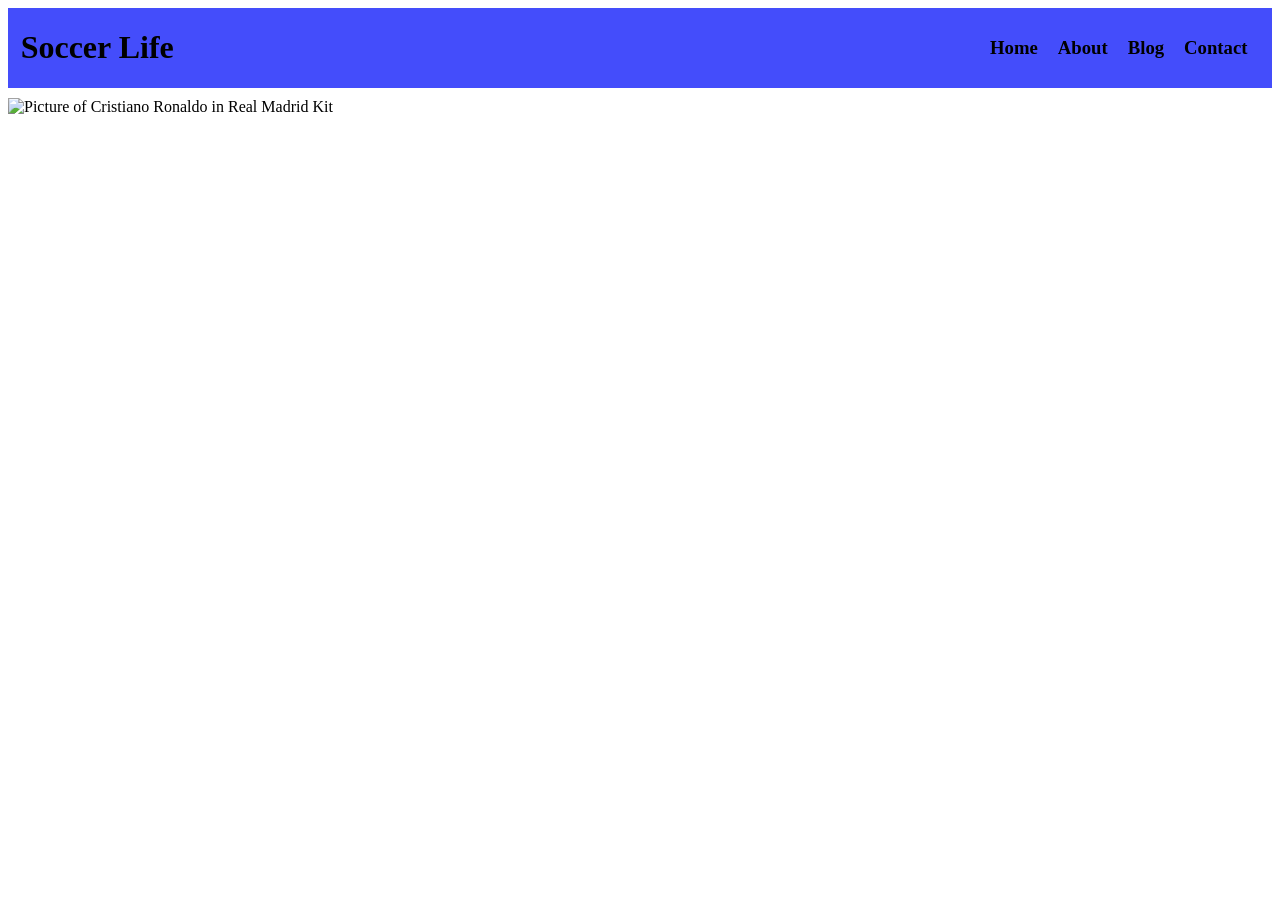
==== index.html @ 8e178317 "image change" ====
<!DOCTYPE html>
<html lang="en">

<head>
    <meta charset="UTF-8">
    <meta http-equiv="X-UA-Compatible" content="IE=edge">
    <meta name="viewport" content="width=device-width, initial-scale=1.0">
    <title>Top Sports News</title>
    <link rel="stylesheet" href="style.css">
</head>

<body>
    <header>
        <h1>Soccer Life</h1>
        <nav>
            <h3>Home</h3>
            <h3>About</h3>
            <h3>Blog</h3>
            <h3>Contact</h3>
        </nav>
    </header>

    <main>
        <img src="https://wallpapershome.com/images/pages/pic_h/2180.jpg"
            alt="Picture of Cristiano Ronaldo in Real Madrid Kit" height="100%" width="100%">
    </main>
</body>

</html>
---- style.css ----
/* header
{
    background-color: #333;
    color: #fff;
    padding: 1rem;
    display: flex;
    justify-content: space-between;
    align-items: center;
}

header h1
{
    margin: 0;
}

header nav ul
{
    list-style: none;
    display: flex;
    margin: 0;
}

header nav a
{
    color: #fff;
    text-decoration: none;
    padding: 1rem;
} */

header{
    background-color: rgb(68, 77, 251);
    display: flex;
    align-items: center;
}

header h1{
    margin-left: 1%;
}

nav {
    margin-left: 63%;
    display: flex;
}

nav h3{
    margin-left: 20px;
    /* display: flex; */
}

main{
    margin-top: 10px;
}
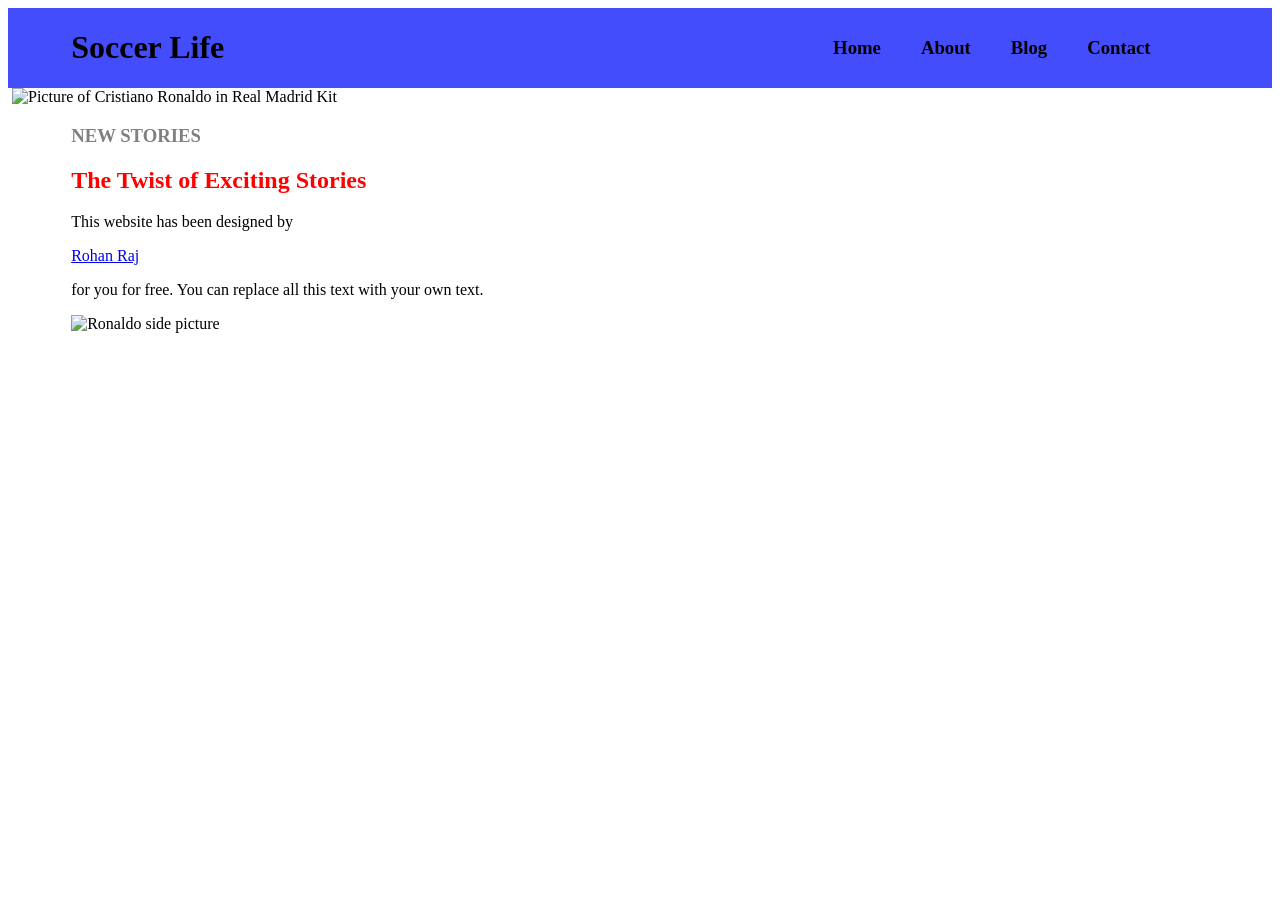
==== commit 170363e0: "mostly done" ====
--- a/index.html
+++ b/index.html
@@ -21,8 +21,35 @@
     </header>
 
     <main>
-        <img src="https://wallpapershome.com/images/pages/pic_h/2180.jpg"
-            alt="Picture of Cristiano Ronaldo in Real Madrid Kit" height="100%" width="100%">
+        <image>
+            <img src="https://wallpapershome.com/images/pages/pic_h/2180.jpg"
+                alt="Picture of Cristiano Ronaldo in Real Madrid Kit" height="100%" width="100%">
+        </image>
+
+        <section>
+            <h3>
+                NEW STORIES
+            </h3>
+            <div>
+                <!-- <div> -->
+                <h2>
+                    The Twist of Exciting Stories
+                </h2>
+                <p>
+                    This website has been designed by
+                </p>
+                <!-- <link rel="Rohan Raj" href="github.com/rohanraaj2"> -->
+                <a href="https://www.github.com/rohanraaj2"> Rohan Raj</a>
+                </p>
+                <p>
+                    for you for free. You can replace all this text with your own text.
+                </p>
+                <!-- </div> -->
+
+                <img src="https://image-service.onefootball.com/transform?w=840&h=630&dpr=2&image=https%3A%2F%2Fthepeoplesperson.com%2Fwp-content%2Fuploads%2F2022%2F07%2Fcristiano-ronaldo-2fbl-eur-nations-por-sui.jpeg"
+                    alt="Ronaldo side picture" height="30%" width="30%">
+            </div>
+        </section>
     </main>
 </body>
 
--- a/style.css
+++ b/style.css
@@ -34,19 +34,42 @@
 }
 
 header h1{
-    margin-left: 1%;
+    margin-left: 5%;
 }
 
 nav {
-    margin-left: 63%;
+    margin-left: 45%;
     display: flex;
 }
 
 nav h3{
-    margin-left: 20px;
+    margin-left: 40px;
     /* display: flex; */
 }
 
-main{
+image{
     margin-top: 10px;
 }
+
+section{
+    margin-left: 5%;
+}
+
+/* section img{
+    /* margin-left: 65%; */
+/* } */ */
+
+section div {
+    display: flex;
+}
+section h3{
+    color: grey;
+}
+
+section h2{
+    color: red;
+}
+
+section p.name{
+    color: grey
+}
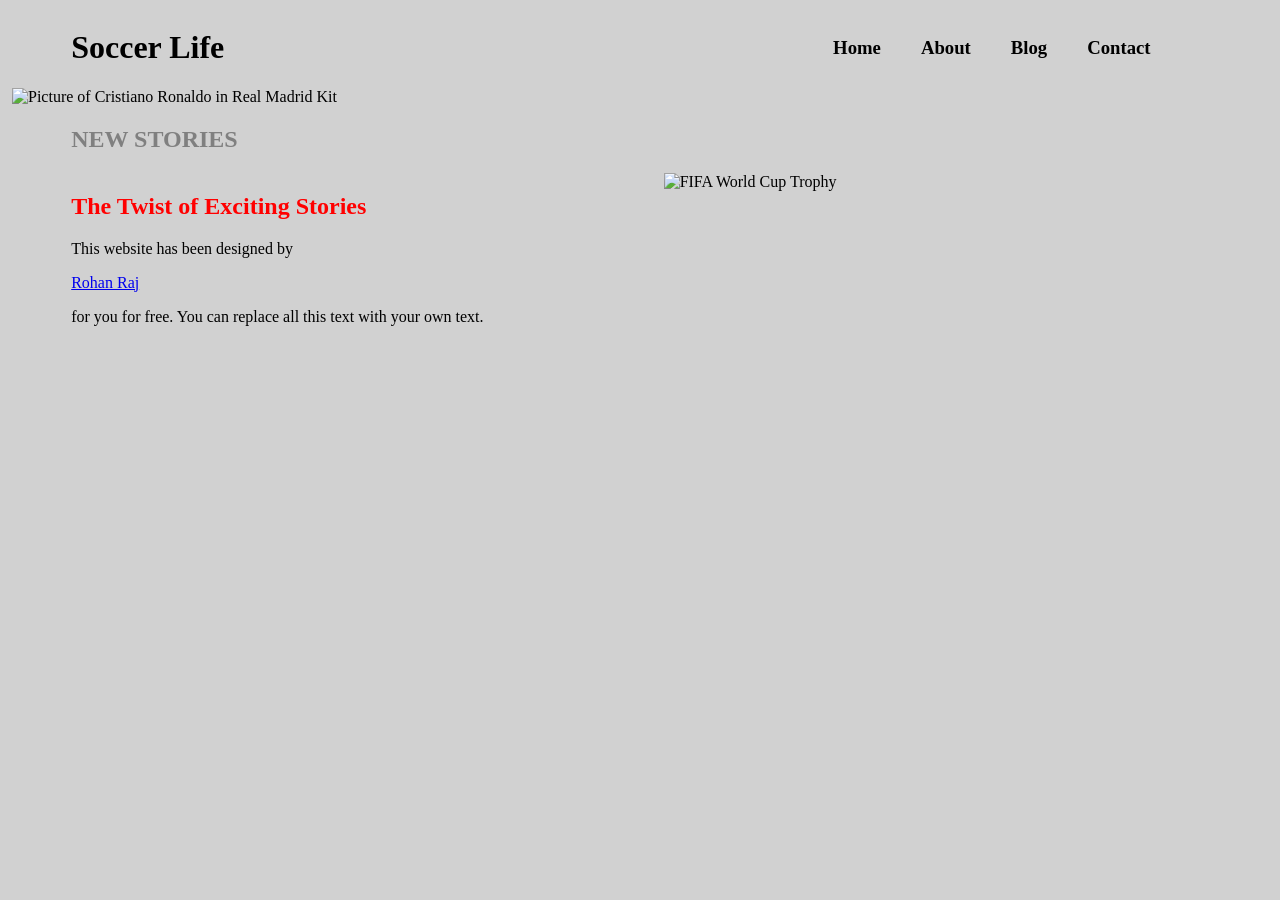
==== commit 039345ed: "majority done" ====
--- a/index.html
+++ b/index.html
@@ -27,28 +27,28 @@
         </image>
 
         <section>
-            <h3>
-                NEW STORIES
-            </h3>
-            <div>
-                <!-- <div> -->
+            <!-- <div> -->
                 <h2>
-                    The Twist of Exciting Stories
+                    NEW STORIES
                 </h2>
-                <p>
-                    This website has been designed by
-                </p>
-                <!-- <link rel="Rohan Raj" href="github.com/rohanraaj2"> -->
-                <a href="https://www.github.com/rohanraaj2"> Rohan Raj</a>
-                </p>
-                <p>
-                    for you for free. You can replace all this text with your own text.
-                </p>
-                <!-- </div> -->
-
-                <img src="https://image-service.onefootball.com/transform?w=840&h=630&dpr=2&image=https%3A%2F%2Fthepeoplesperson.com%2Fwp-content%2Fuploads%2F2022%2F07%2Fcristiano-ronaldo-2fbl-eur-nations-por-sui.jpeg"
-                    alt="Ronaldo side picture" height="30%" width="30%">
-            </div>
+                <article>
+                    <div>
+                        <h2>
+                            The Twist of Exciting Stories
+                        </h2>
+                        <p>
+                            This website has been designed by
+                        </p>
+                        <a href="https://www.github.com/rohanraaj2"> Rohan Raj</a>
+                        </p>
+                        <p>
+                            for you for free. You can replace all this text with your own text.
+                        </p>
+                    </div>
+                    <img src="https://images.unsplash.com/photo-1637203727317-3cc1a557cdbf?ixlib=rb-4.0.3&ixid=M3wxMjA3fDB8MHxwaG90by1wYWdlfHx8fGVufDB8fHx8fA%3D%3D&auto=format&fit=crop&w=812&q=80"
+                        alt="FIFA World Cup Trophy">
+                </article>
+            <!-- </div> -->
         </section>
     </main>
 </body>
--- a/style.css
+++ b/style.css
@@ -1,34 +1,9 @@
-/* header
-{
-    background-color: #333;
-    color: #fff;
-    padding: 1rem;
-    display: flex;
-    justify-content: space-between;
-    align-items: center;
+body{
+        background-color: rgb(209, 209, 209);
 }
 
-header h1
-{
-    margin: 0;
-}
-
-header nav ul
-{
-    list-style: none;
-    display: flex;
-    margin: 0;
-}
-
-header nav a
-{
-    color: #fff;
-    text-decoration: none;
-    padding: 1rem;
-} */
-
 header{
-    background-color: rgb(68, 77, 251);
+    /* background-color: rgb(194, 191, 191); */
     display: flex;
     align-items: center;
 }
@@ -51,23 +26,34 @@
     margin-top: 10px;
 }
 
+main{
+    /* background-color: rgb(194, 191, 191); */
+}
+
 section{
+    
+    /* background-color: rgb(216, 231, 189); */
     margin-left: 5%;
 }
 
-/* section img{
-    /* margin-left: 65%; */
-/* } */ */
-
-section div {
+/* section div{
+    margin-left: 5%;
+} */
+section article{
     display: flex;
 }
-section h3{
+section img{
+    margin-left: 15%;
+    width: 50%;
+    height: 50%;
+}
+
+section h2{
     color: grey;
 }
 
-section h2{
-    color: red;
+section article h2{
+    color: rgb(255, 0, 0);
 }
 
 section p.name{
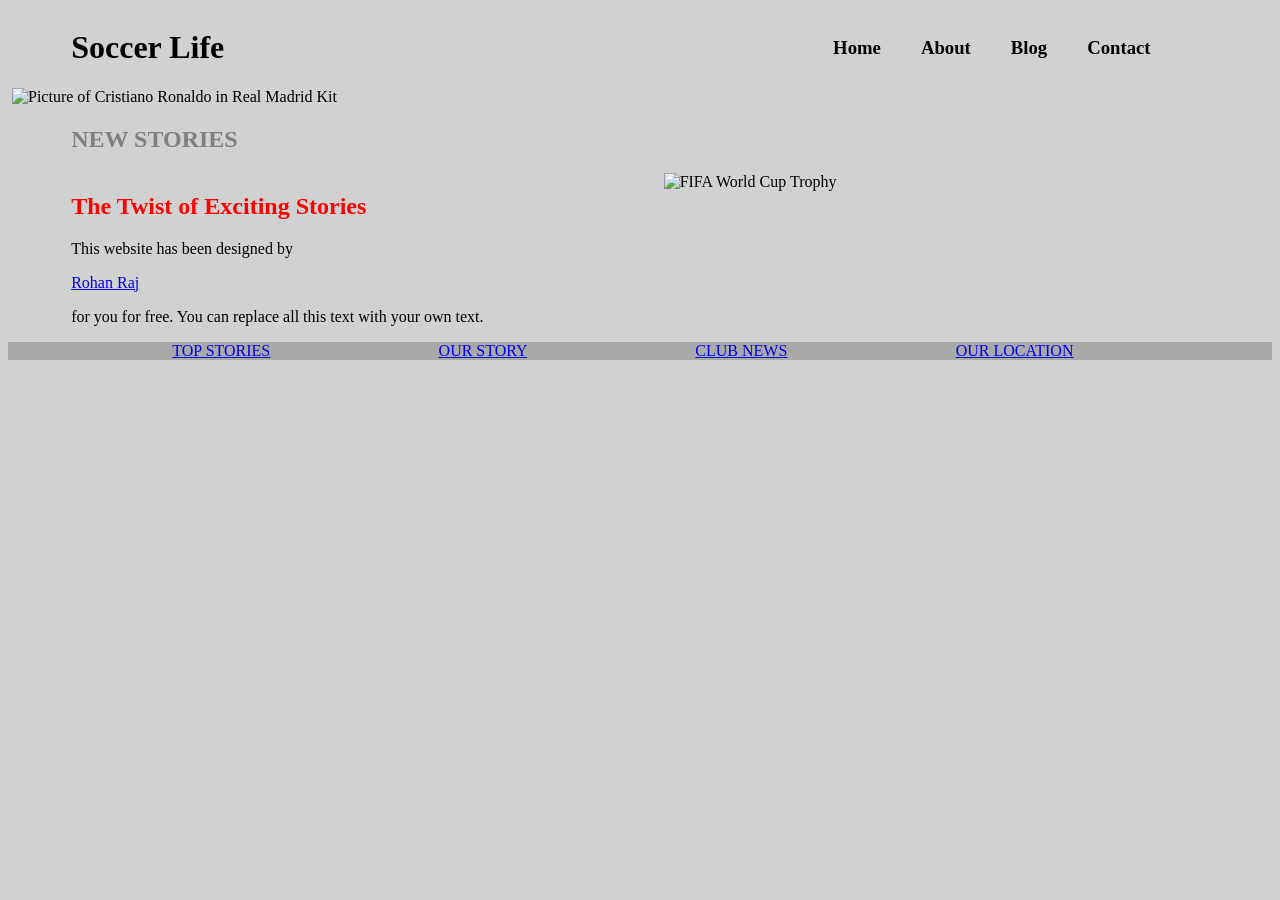
==== commit 4118c6fb: "footer done" ====
--- a/index.html
+++ b/index.html
@@ -27,29 +27,34 @@
         </image>
 
         <section>
-            <!-- <div> -->
-                <h2>
-                    NEW STORIES
-                </h2>
-                <article>
-                    <div>
-                        <h2>
-                            The Twist of Exciting Stories
-                        </h2>
-                        <p>
-                            This website has been designed by
-                        </p>
-                        <a href="https://www.github.com/rohanraaj2"> Rohan Raj</a>
-                        </p>
-                        <p>
-                            for you for free. You can replace all this text with your own text.
-                        </p>
-                    </div>
-                    <img src="https://images.unsplash.com/photo-1637203727317-3cc1a557cdbf?ixlib=rb-4.0.3&ixid=M3wxMjA3fDB8MHxwaG90by1wYWdlfHx8fGVufDB8fHx8fA%3D%3D&auto=format&fit=crop&w=812&q=80"
-                        alt="FIFA World Cup Trophy">
-                </article>
-            <!-- </div> -->
+            <h2>
+                NEW STORIES
+            </h2>
+            <article>
+                <div>
+                    <h2>
+                        The Twist of Exciting Stories
+                    </h2>
+                    <p>
+                        This website has been designed by
+                    </p>
+                    <a href="https://www.github.com/rohanraaj2"> Rohan Raj</a>
+                    </p>
+                    <p>
+                        for you for free. You can replace all this text with your own text.
+                    </p>
+                </div>
+                <img src="https://images.unsplash.com/photo-1637203727317-3cc1a557cdbf?ixlib=rb-4.0.3&ixid=M3wxMjA3fDB8MHxwaG90by1wYWdlfHx8fGVufDB8fHx8fA%3D%3D&auto=format&fit=crop&w=812&q=80"
+                    alt="FIFA World Cup Trophy">
+            </article>
         </section>
+
+        <footer>
+            <a href="#">TOP STORIES</a>
+            <a href="#">OUR STORY</a>
+            <a href="#">CLUB NEWS</a>
+            <a href="#">OUR LOCATION</a>
+        </footer>
     </main>
 </body>
 
--- a/style.css
+++ b/style.css
@@ -1,61 +1,74 @@
-body{
-        background-color: rgb(209, 209, 209);
+body
+{
+    background-color: rgb(209, 209, 209);
 }
 
-header{
-    /* background-color: rgb(194, 191, 191); */
+header
+{
     display: flex;
     align-items: center;
 }
 
-header h1{
+header h1
+{
     margin-left: 5%;
 }
 
-nav {
+nav
+{
     margin-left: 45%;
     display: flex;
 }
 
-nav h3{
+nav h3
+{
     margin-left: 40px;
-    /* display: flex; */
 }
 
-image{
+image
+{
     margin-top: 10px;
 }
 
-main{
-    /* background-color: rgb(194, 191, 191); */
-}
-
-section{
-    
-    /* background-color: rgb(216, 231, 189); */
+section
+{
     margin-left: 5%;
 }
 
-/* section div{
-    margin-left: 5%;
-} */
-section article{
+section article
+{
     display: flex;
 }
-section img{
+
+section img
+{
     margin-left: 15%;
     width: 50%;
     height: 50%;
 }
 
-section h2{
+section h2
+{
     color: grey;
 }
 
-section article h2{
+section article h2
+{
     color: rgb(255, 0, 0);
 }
 
-section p.name{
+section p.name
+{
     color: grey
+}
+
+footer
+{
+    background-color: darkgrey;
+/* padding: 1em; */
+    /* z-index: 1; */
+}
+
+footer a{
+margin-left: 13%;
 }
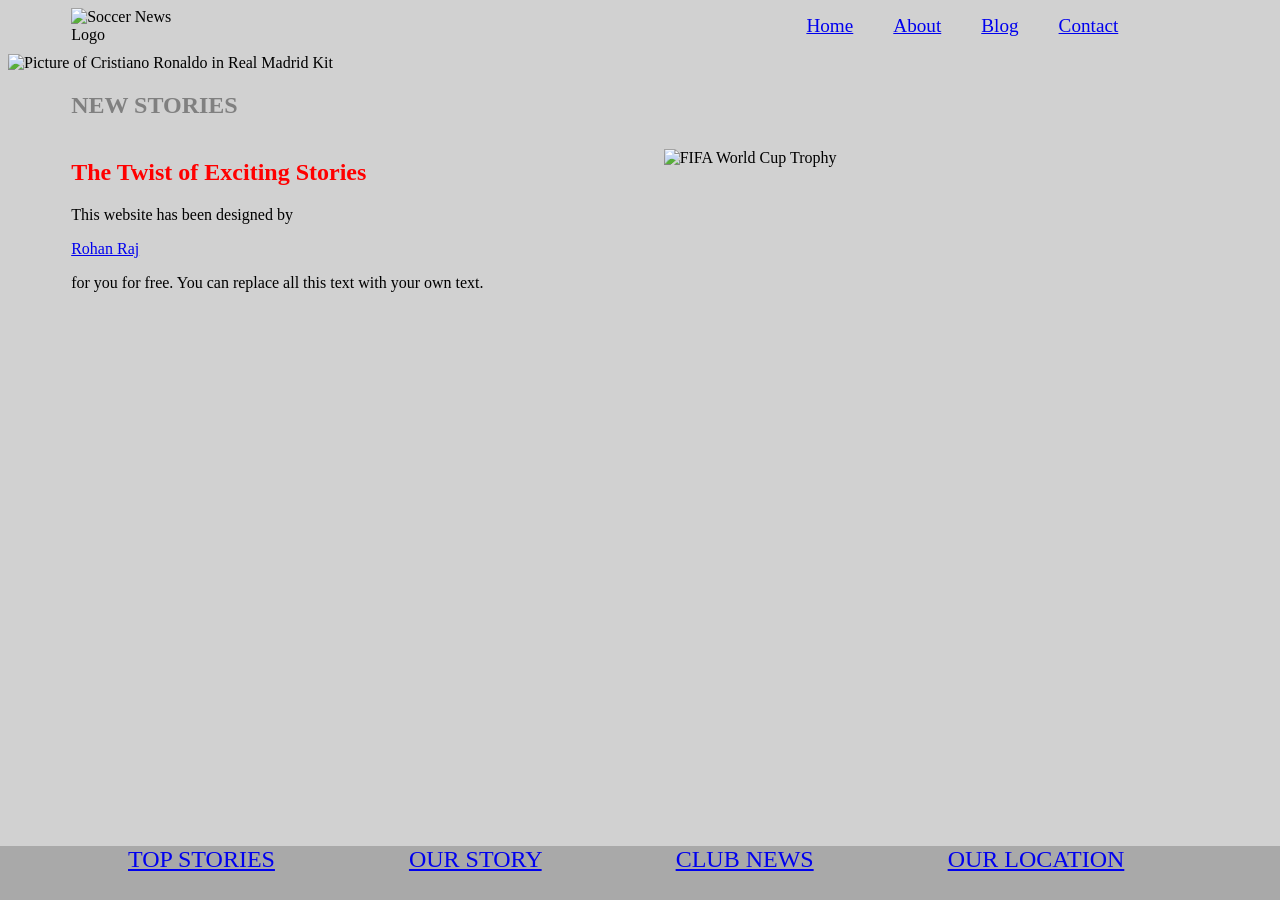
==== commit dee05f3d: "done" ====
--- a/index.html
+++ b/index.html
@@ -11,20 +11,23 @@
 
 <body>
     <header>
-        <h1>Soccer Life</h1>
+        <img src="https://st3.depositphotos.com/2274151/33518/v/450/depositphotos_335180990-stock-illustration-soccer-sticker-soccer-square-sign.jpg" alt="Soccer News Logo">
+        <!-- <h1>Soccer Life</h1> -->
         <nav>
-            <h3>Home</h3>
+            <a href="#">Home</a>
+            <a href="#">About</a>
+            <a href="#">Blog</a>
+            <a href="#">Contact</a>
+            <!-- <h3>Home</h3>
             <h3>About</h3>
             <h3>Blog</h3>
-            <h3>Contact</h3>
+            <h3>Contact</h3> -->
         </nav>
     </header>
 
     <main>
-        <image>
             <img src="https://wallpapershome.com/images/pages/pic_h/2180.jpg"
-                alt="Picture of Cristiano Ronaldo in Real Madrid Kit" height="100%" width="100%">
-        </image>
+                alt="Picture of Cristiano Ronaldo in Real Madrid Kit">
 
         <section>
             <h2>
--- a/style.css
+++ b/style.css
@@ -9,9 +9,11 @@
     align-items: center;
 }
 
-header h1
+header img
 {
     margin-left: 5%;
+    width: 10%;
+    height: 10%;
 }
 
 nav
@@ -20,14 +22,18 @@
     display: flex;
 }
 
-nav h3
+nav a
 {
+    font-size: larger;
     margin-left: 40px;
 }
 
-image
+main img
 {
+
     margin-top: 10px;
+    height: 100%;
+    width: 100%;
 }
 
 section
@@ -65,10 +71,22 @@
 footer
 {
     background-color: darkgrey;
-/* padding: 1em; */
+    /* padding: 1em; */
+    /* z-index: 1; */
+    /* position: absolute;
+    top: -px; */
+    position: fixed;
+    bottom: 0;
+    left: 0;
+    height: 6%;
+    width: 100%;
+    font-size: x-large;
     /* z-index: 1; */
 }
 
-footer a{
-margin-left: 13%;
+footer a
+{
+    margin-left: 10%;
+
+    /* padding: 50em; */
 }
